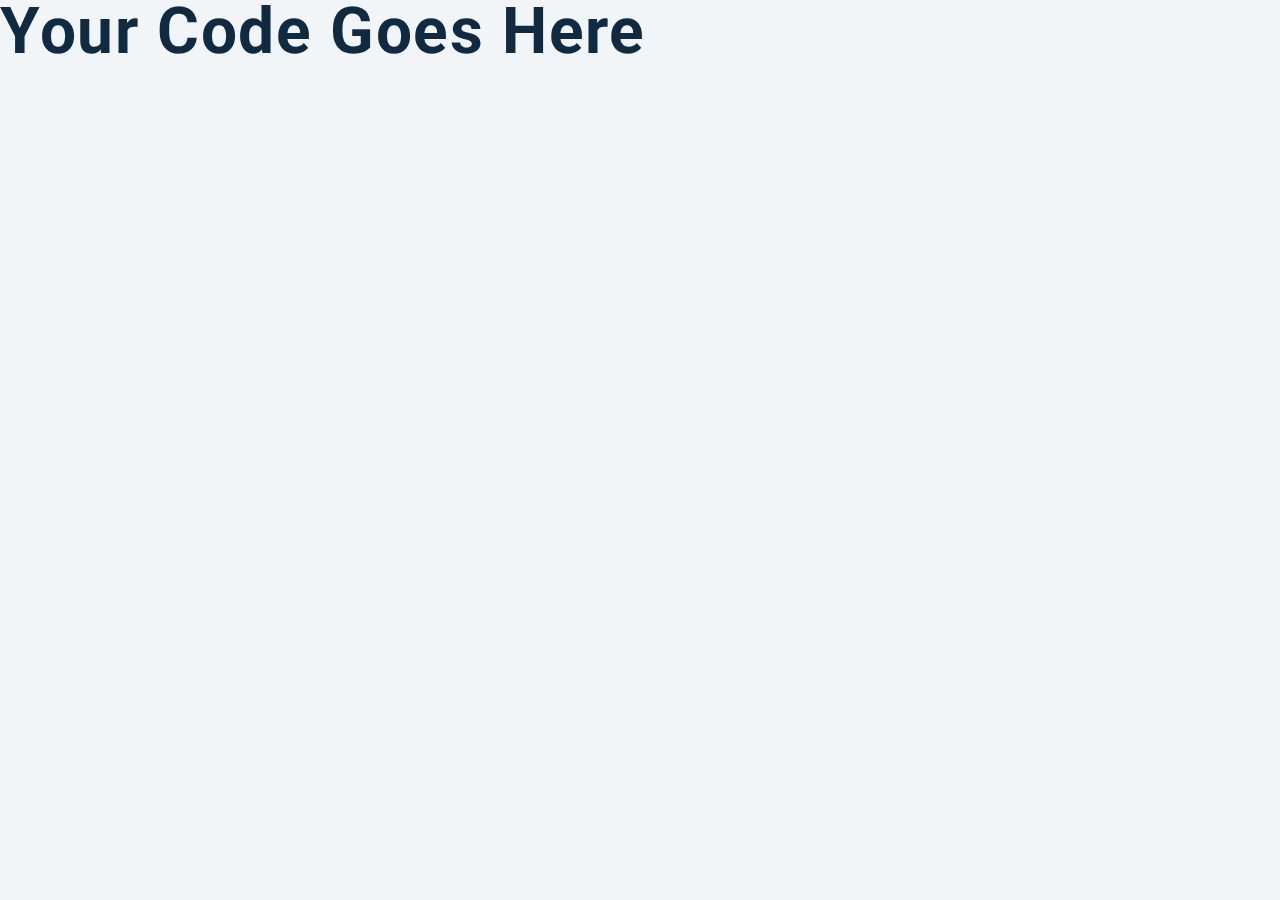
==== 02-counter/setup/index.html @ f5f170f6 "add vanilla javascript starter" ====
<!DOCTYPE html>
<html lang="en">
  <head>
    <meta charset="UTF-8" />
    <meta name="viewport" content="width=device-width, initial-scale=1.0" />
    <title>Counter</title>

    <!-- styles -->
    <link rel="stylesheet" href="styles.css" />
  </head>
  <body>
    <h1>your code goes here</h1>
    <!-- javascript -->
    <script src="app.js"></script>
  </body>
</html>
---- 02-counter/setup/styles.css ----
/*
=============== 
Fonts
===============
*/
@import url("https://fonts.googleapis.com/css?family=Open+Sans|Roboto:400,700&display=swap");

/*
=============== 
Variables
===============
*/

:root {
  /* dark shades of primary color*/
  --clr-primary-1: hsl(205, 86%, 17%);
  --clr-primary-2: hsl(205, 77%, 27%);
  --clr-primary-3: hsl(205, 72%, 37%);
  --clr-primary-4: hsl(205, 63%, 48%);
  /* primary/main color */
  --clr-primary-5: hsl(205, 78%, 60%);
  /* lighter shades of primary color */
  --clr-primary-6: hsl(205, 89%, 70%);
  --clr-primary-7: hsl(205, 90%, 76%);
  --clr-primary-8: hsl(205, 86%, 81%);
  --clr-primary-9: hsl(205, 90%, 88%);
  --clr-primary-10: hsl(205, 100%, 96%);
  /* darkest grey - used for headings */
  --clr-grey-1: hsl(209, 61%, 16%);
  --clr-grey-2: hsl(211, 39%, 23%);
  --clr-grey-3: hsl(209, 34%, 30%);
  --clr-grey-4: hsl(209, 28%, 39%);
  /* grey used for paragraphs */
  --clr-grey-5: hsl(210, 22%, 49%);
  --clr-grey-6: hsl(209, 23%, 60%);
  --clr-grey-7: hsl(211, 27%, 70%);
  --clr-grey-8: hsl(210, 31%, 80%);
  --clr-grey-9: hsl(212, 33%, 89%);
  --clr-grey-10: hsl(210, 36%, 96%);
  --clr-white: #fff;
  --clr-red-dark: hsl(360, 67%, 44%);
  --clr-red-light: hsl(360, 71%, 66%);
  --clr-green-dark: hsl(125, 67%, 44%);
  --clr-green-light: hsl(125, 71%, 66%);
  --clr-black: #222;
  --ff-primary: "Roboto", sans-serif;
  --ff-secondary: "Open Sans", sans-serif;
  --transition: all 0.3s linear;
  --spacing: 0.1rem;
  --radius: 0.25rem;
  --light-shadow: 0 5px 15px rgba(0, 0, 0, 0.1);
  --dark-shadow: 0 5px 15px rgba(0, 0, 0, 0.2);
  --max-width: 1170px;
  --fixed-width: 620px;
}
/*
=============== 
Global Styles
===============
*/

*,
::after,
::before {
  margin: 0;
  padding: 0;
  box-sizing: border-box;
}
body {
  font-family: var(--ff-secondary);
  background: var(--clr-grey-10);
  color: var(--clr-grey-1);
  line-height: 1.5;
  font-size: 0.875rem;
}
ul {
  list-style-type: none;
}
a {
  text-decoration: none;
}
h1,
h2,
h3,
h4 {
  letter-spacing: var(--spacing);
  text-transform: capitalize;
  line-height: 1.25;
  margin-bottom: 0.75rem;
  font-family: var(--ff-primary);
}
h1 {
  font-size: 3rem;
}
h2 {
  font-size: 2rem;
}
h3 {
  font-size: 1.25rem;
}
h4 {
  font-size: 0.875rem;
}
p {
  margin-bottom: 1.25rem;
  color: var(--clr-grey-5);
}
@media screen and (min-width: 800px) {
  h1 {
    font-size: 4rem;
  }
  h2 {
    font-size: 2.5rem;
  }
  h3 {
    font-size: 1.75rem;
  }
  h4 {
    font-size: 1rem;
  }
  body {
    font-size: 1rem;
  }
  h1,
  h2,
  h3,
  h4 {
    line-height: 1;
  }
}
/*  global classes */

/* section */
.section {
  padding: 5rem 0;
}

.section-center {
  width: 90vw;
  margin: 0 auto;
  max-width: 1170px;
}
@media screen and (min-width: 992px) {
  .section-center {
    width: 95vw;
  }
}
main {
  min-height: 100vh;
  display: grid;
  place-items: center;
}

/*
=============== 
Counter
===============
*/

main {
  min-height: 100vh;
  display: grid;
  place-items: center;
}
.container {
  text-align: center;
}
#value {
  font-size: 6rem;
  font-weight: bold;
}
.btn {
  text-transform: uppercase;
  background: transparent;
  color: var(--clr-black);
  padding: 0.375rem 0.75rem;
  letter-spacing: var(--spacing);
  display: inline-block;
  transition: var(--transition);
  font-size: 0.875rem;
  border: 2px solid var(--clr-black);
  cursor: pointer;
  box-shadow: 0 1px 3px rgba(0, 0, 0, 0.2);
  border-radius: var(--radius);
  margin: 0.5rem;
}
.btn:hover {
  color: var(--clr-white);
  background: var(--clr-black);
}
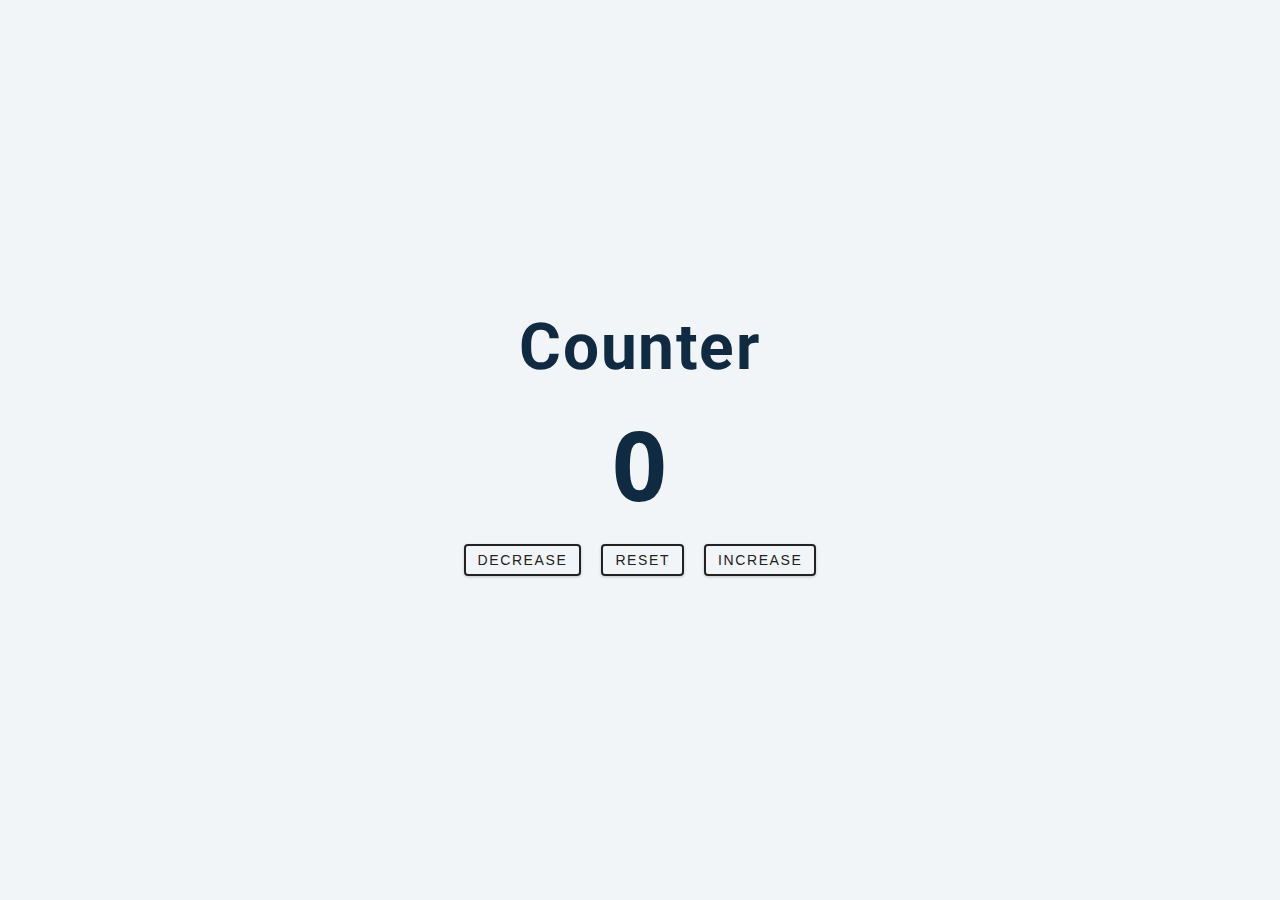
==== commit 5e7bba36: "add js functionality to counter" ====
--- a/02-counter/setup/index.html
+++ b/02-counter/setup/index.html
@@ -1,16 +1,29 @@
 <!DOCTYPE html>
 <html lang="en">
-  <head>
-    <meta charset="UTF-8" />
-    <meta name="viewport" content="width=device-width, initial-scale=1.0" />
-    <title>Counter</title>
 
-    <!-- styles -->
-    <link rel="stylesheet" href="styles.css" />
-  </head>
-  <body>
-    <h1>your code goes here</h1>
-    <!-- javascript -->
-    <script src="app.js"></script>
-  </body>
-</html>
+<head>
+  <meta charset="UTF-8" />
+  <meta name="viewport" content="width=device-width, initial-scale=1.0" />
+  <title>Counter</title>
+
+  <!-- styles -->
+  <link rel="stylesheet" href="styles.css" />
+</head>
+
+<body>
+  <main>
+    <div class="container">
+      <h1>counter</h1>
+      <span id="value">0</span>
+      <div class="button-container">
+        <button class="btn decrease">decrease</button>
+        <button class="btn reset">reset</button>
+        <button class="btn increase">increase</button>
+      </div>
+    </div>
+  </main>
+  <!-- javascript -->
+  <script src="app.js"></script>
+</body>
+
+</html>